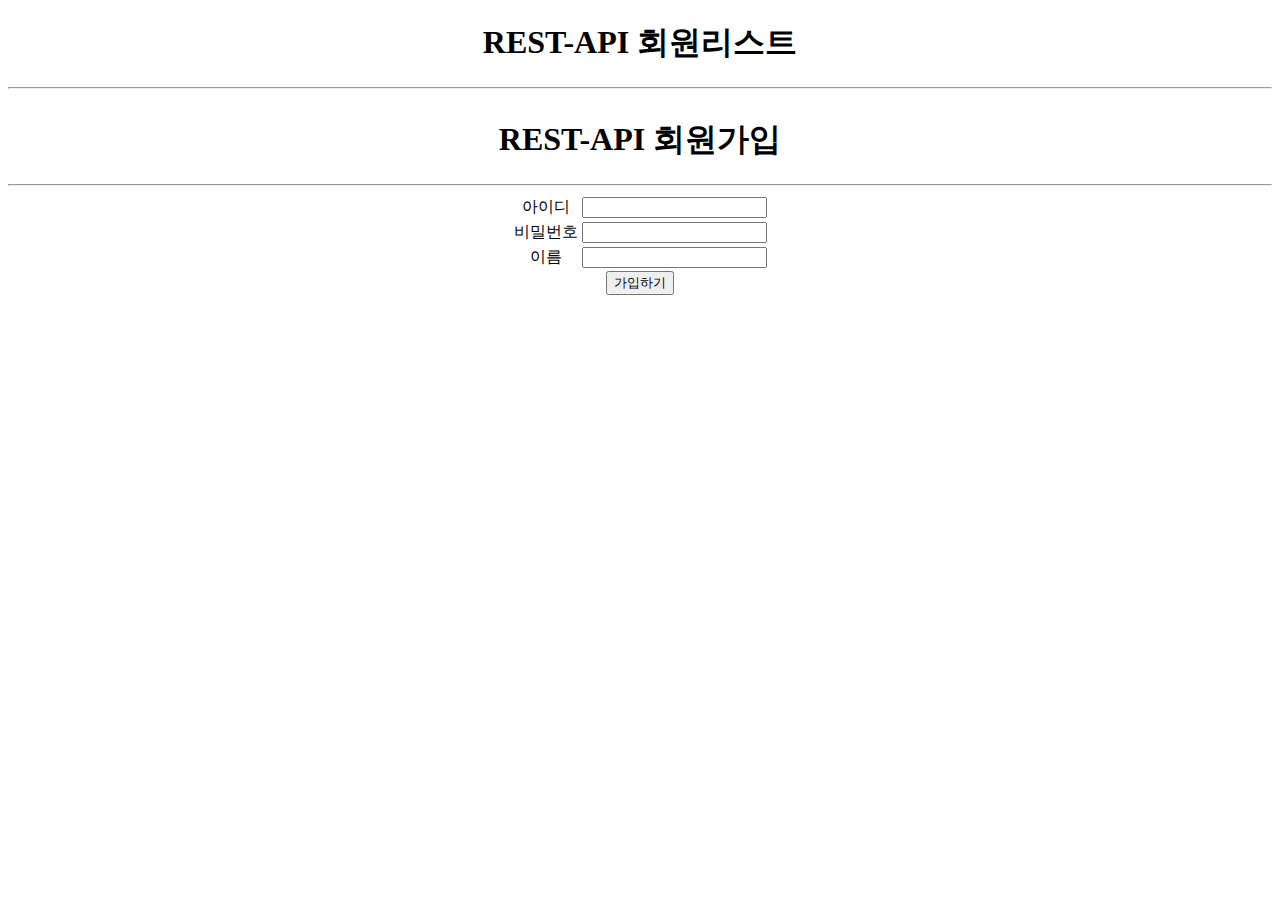
==== StoryAfricaMVC/RestAPI/WebContent/index.html @ 829fac2a "Ver 8.1 RESTful API 이용하여 MemberManager 싱글페이지 구성완료" ====
<!DOCTYPE html>
<html>
<head>
<meta charset="UTF-8">
<title>Insert title here</title>
<script src="https://code.jquery.com/jquery-1.12.4.js"></script>
<style>
	body {
		text-align: center;
	}
	table {
		margin: 0 auto;
	}
</style>
</head>
<body>
	<h1>REST-API 회원리스트</h1>
	<hr>
	<table id="memberlist"></table>
    
    <h1>REST-API 회원가입</h1>
    <hr>
    <form id="regform" method="post">
        <table>
            <tr>
                <td>아이디</td>
                <td><input type="text" name="userid" id="userid"></td>
            </tr>
            <tr>
                <td>비밀번호</td>
                <td><input type="password" name="userpw" id="userpw"></td>
            </tr>
            <tr>
                <td>이름</td>
                <td><input type="text" name="username" id="username"></td>
            </tr>            
        </table>
        <input type="submit" value="가입하기">
    </form>

<script>
	$(document).ready(function(){
		
		selectMemberList();
		
		//회원등록
	    $('#regform').submit(function(){
	        
	        //var reginfo = $('#regform').serialize();
	        /* var reginfo ={
	        		userid : $('#userid').val(),
	        		userpw : $('#userpw').val(),
	        		username : $('#username').val()
	        } */
	        
	        $.ajax({
	            url: 'http://localhost:8080/sa/api/members',
	            type: 'POST',
	            data: JSON.stringify({
	        		userid : $('#userid').val(),
	        		userpw : $('#userpw').val(),
	        		username : $('#username').val()
	        }),
	            contentType: 'application/json; charset=utf-8;',
	            dataType: 'json',
	            success : function(data){
	            	if(data>0) {
	            		alert('환영쓰><');
	            	} else {
	            		alert('글렀어요.... 딴데 가여...');
	            	}
	           }
	        });	      
	        /* return false; */
	    });
	});
	
	//회원리스트
	function selectMemberList() {
		$.ajax({
			url: 'http://localhost:8080/sa/api/members',
			type: 'GET',
			success : function(data){ 		//data로 들어오는 모든 자료는 js 객체 형태이다 
				//alert(JSON.stringify(data));
	            
	            var html ='';
	            
	            for(var i=0; i<data.length; i++) {
	                html += '<tr>';
	                html += '<td>idx  '+data[i].idx+'</td>';
	                html += '<td>userid  '+data[i].userid+'</td>';
	                html += '<td>username  '+data[i].username+'</td>';
	                html += '<td>userphoto  '+data[i].userphoto+'</td>';
	                html += '<td><a onclick="deleteMember('+data[i].idx+')">삭제하기</a></td>';
	                html += '</tr>';
	            }
	            
	            $('#memberlist').html(html);
			}
		});
	}
	 
	
	//회원삭제
    function deleteMember(idx) {
    	if(confirm('회원삭제 후 복구가 불가합니다. 정말 삭제하시겠습니까?')) {
    		$.ajax({
    			url: 'http://localhost:8080/sa/api/members/'+idx,
    			type: 'DELETE',
    			success: function(data) {
    				if(data>0) {
    					alert('삭제 성공해브러쓰~!');
    					selectMemberList();
    				} else {
    					alert('삭제 안돼버렀는디 ㅠㅠㅠㅠ 우째쓰까잉');
    				}
    				
    			}
    		})
    	}
    }  
</script>
</body>
</html>
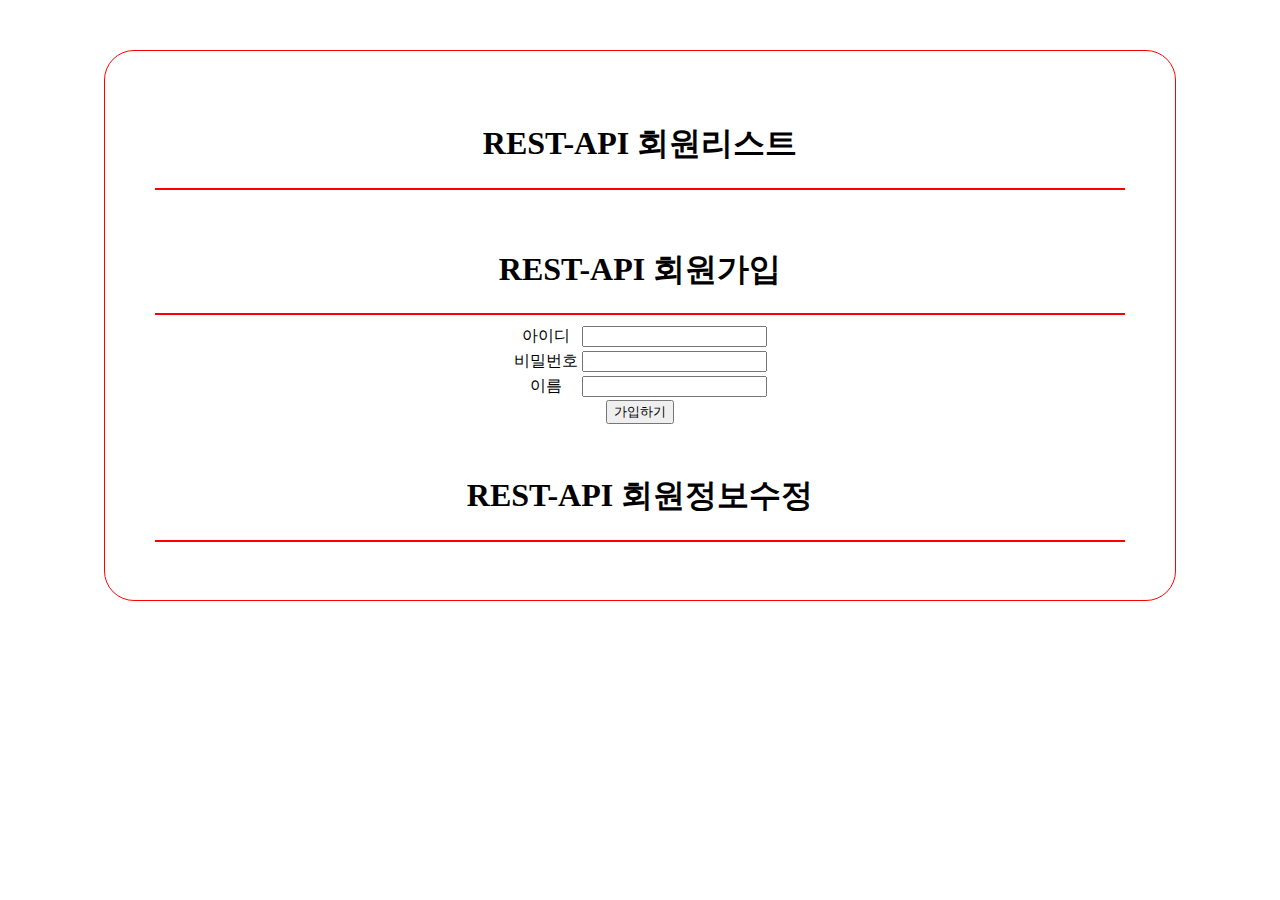
==== commit bb9c705c: "Ver 8.4 RESTful API 이용하여 MemberManager 싱글페이지 구성완료02 + 수정 추가" ====
--- a/StoryAfricaMVC/RestAPI/WebContent/index.html
+++ b/StoryAfricaMVC/RestAPI/WebContent/index.html
@@ -11,33 +11,59 @@
 	table {
 		margin: 0 auto;
 	}
+	#delBtn, #editBtn {
+		cursor: pointer;
+	}
+	#container {
+		border : 1px solid red;
+		border-radius: 30px;
+		width: 970px;
+		margin: 50px auto;
+		padding: 50px;
+	}
+	.mt-01 {
+		margin-top: 50px;
+	}
+	hr {
+		border : 1px solid red;
+	}
 </style>
 </head>
 <body>
-	<h1>REST-API 회원리스트</h1>
-	<hr>
-	<table id="memberlist"></table>
-    
-    <h1>REST-API 회원가입</h1>
-    <hr>
-    <form id="regform" method="post">
-        <table>
-            <tr>
-                <td>아이디</td>
-                <td><input type="text" name="userid" id="userid"></td>
-            </tr>
-            <tr>
-                <td>비밀번호</td>
-                <td><input type="password" name="userpw" id="userpw"></td>
-            </tr>
-            <tr>
-                <td>이름</td>
-                <td><input type="text" name="username" id="username"></td>
-            </tr>            
-        </table>
-        <input type="submit" value="가입하기">
-    </form>
-
+	<div id="container">
+		<h1>REST-API 회원리스트</h1>
+		<hr>
+		<table id="memberlist"></table>
+	    
+	    <h1 class="mt-01">REST-API 회원가입</h1>
+	    <hr>
+	    <form id="regform" method="post">
+	        <table>
+	            <tr>
+	                <td>아이디</td>
+	                <td><input type="text" name="userid" id="userid"></td>
+	            </tr>
+	            <tr>
+	                <td>비밀번호</td>
+	                <td><input type="password" name="userpw" id="userpw"></td>
+	            </tr>
+	            <tr>
+	                <td>이름</td>
+	                <td><input type="text" name="username" id="username"></td>
+	            </tr>            
+	        </table>
+	        <input type="submit" value="가입하기">
+	    </form>
+		
+		
+		<h1 class="mt-01">REST-API 회원정보수정</h1>
+		<hr>	
+		<form id="editformProcess" method="post">
+	        <table id="editform"></table>
+	        <!-- <input type="hidden" name="_method" value="put" /> -->
+	    </form>
+	</div>
+	
 <script>
 	$(document).ready(function(){
 		
@@ -46,7 +72,7 @@
 		//회원등록
 	    $('#regform').submit(function(){
 	        
-	        //var reginfo = $('#regform').serialize();
+	        var reginfo = $('#regform').serialize();
 	        /* var reginfo ={
 	        		userid : $('#userid').val(),
 	        		userpw : $('#userpw').val(),
@@ -54,15 +80,21 @@
 	        } */
 	        
 	        $.ajax({
-	            url: 'http://localhost:8080/sa/api/members',
+	            url: 'http://localhost:8080/sa/rest/users',
 	            type: 'POST',
-	            data: JSON.stringify({
+	            data: reginfo, //일반 자바 객체 타입 
+	            /*data: { //일반 자바 객체 타입 
 	        		userid : $('#userid').val(),
 	        		userpw : $('#userpw').val(),
 	        		username : $('#username').val()
-	        }),
+	        	},*/
+	            /*data: JSON.stringify({ //json 타입
+	        		userid : $('#userid').val(),
+	        		userpw : $('#userpw').val(),
+	        		username : $('#username').val()
+	        	}),
 	            contentType: 'application/json; charset=utf-8;',
-	            dataType: 'json',
+	            dataType: 'json',*/
 	            success : function(data){
 	            	if(data>0) {
 	            		alert('환영쓰><');
@@ -73,12 +105,45 @@
 	        });	      
 	        /* return false; */
 	    });
+		
+		
+		
+	 	//회원정보수정 
+		$('#editformProcess').submit(function(){
+						
+			//var idx = $('#idx').val();
+			//var editedForm = $(this).serialize();
+			
+			//alert(idx);
+			//alert(editedForm);
+			
+			$.ajax({
+    			url: 'http://localhost:8080/sa/rest/users/'+$('#idx01').val(),
+    			type: 'PUT',
+    			data: JSON.stringify({ 
+    				userid : $('#userid01').val(),
+    				userpw : $('#userpw01').val(),
+    				username : $('#username01').val()
+    			}),
+    				//$(this).serialize(),
+    				//editedForm,
+    			contentType: 'application/json; charset=utf-8;',
+	            //dataType: 'json',  //응답 데이터 방식 
+    			success : function(data) {
+    				alert(data);
+    			},
+    			error : function (e) {
+    				alert('error : '+e);
+    			}
+			})
+		});
 	});
 	
 	//회원리스트
 	function selectMemberList() {
 		$.ajax({
-			url: 'http://localhost:8080/sa/api/members',
+			//url: 'http://localhost:8080/sa/api/users',
+			url: 'http://localhost:8080/sa/rest/users',
 			type: 'GET',
 			success : function(data){ 		//data로 들어오는 모든 자료는 js 객체 형태이다 
 				//alert(JSON.stringify(data));
@@ -91,7 +156,8 @@
 	                html += '<td>userid  '+data[i].userid+'</td>';
 	                html += '<td>username  '+data[i].username+'</td>';
 	                html += '<td>userphoto  '+data[i].userphoto+'</td>';
-	                html += '<td><a onclick="deleteMember('+data[i].idx+')">삭제하기</a></td>';
+	                html += '<td><a onclick="deleteMember('+data[i].idx+')" id="delBtn">삭제하기</a></td>';
+	                html += '<td><a onclick="editGetMember('+data[i].idx+')" id="editBtn">수정하기</a></td>';
 	                html += '</tr>';
 	            }
 	            
@@ -105,7 +171,7 @@
     function deleteMember(idx) {
     	if(confirm('회원삭제 후 복구가 불가합니다. 정말 삭제하시겠습니까?')) {
     		$.ajax({
-    			url: 'http://localhost:8080/sa/api/members/'+idx,
+    			url: 'http://localhost:8080/sa/rest/users/'+idx,
     			type: 'DELETE',
     			success: function(data) {
     				if(data>0) {
@@ -118,7 +184,48 @@
     			}
     		})
     	}
-    }  
+    }
+	
+	//회원수정 - 정보 가져오기 
+	function editGetMember(idx) {
+		
+		$.ajax ({
+			url: 'http://localhost:8080/sa/rest/users/'+idx,
+			type: 'GET',
+			success : function(data) {
+				//alert(data.idx);
+				
+				var html ='';
+
+				html += '<tr>';
+				html += '<td>회원번호</td>';
+				html += '<td>';
+				html += '<input type="text" name="idx" id="idx01" value="'+data.idx+'">';
+				html += '</td>';
+				html += '</tr>';
+				html += '<tr>';
+				html += '<td>아이디</td>';
+				html += '<td>';
+				html += '<input type="text" name="userid" id="userid01" value="'+data.userid+'" readonly>';
+				html += '</td>';
+				html += '</tr>';
+				html += '<tr>';
+				html += '<td>비밀번호</td>';
+				html += '<td><input type="password" name="userpw" id="userpw01" value="'+data.userpw+'"></td>';
+				html += '</tr>';
+				html += '<tr>';
+				html += '<td>이름</td>';
+				html += '<td><input type="text" name="username" id="username01" value="'+data.username+'"></td>';
+				html += '</tr>';
+				html += '<tr><td><input type="submit" value="수정하기"></td></tr>';
+				
+				$('#editform').html(html);
+
+			}
+		})
+	}
+	
+	
 </script>
 </body>
 </html>